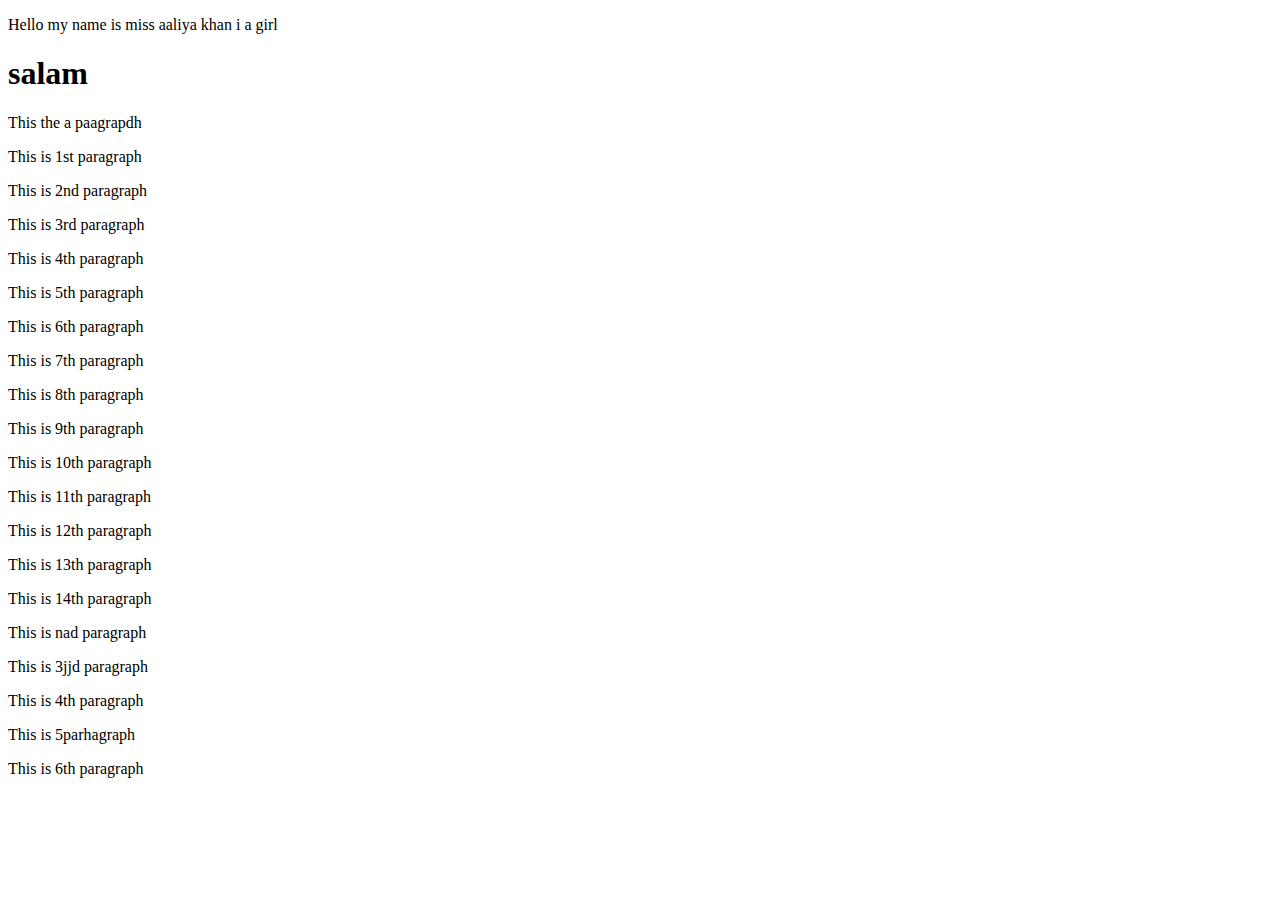
==== repo/r.html @ 0deda068 "co" ====
<!DOCTYPE html>
<html lang="en">
<head>
    <meta charset="UTF-8">
    <meta name="viewport" content="width=device-width, initial-scale=1.0">
    <title>Document</title>
</head>
<body>
    <div class="1">
        <p>Hello my  name is miss aaliya khan i a girl </p>
        <h1>salam</h1>
        <p>This the a paagrapdh</p>
<div class="h">
        <p>This is 1st paragraph</p>
        <p>This is  2nd paragraph</p>
        <p>This is  3rd paragraph</p>
        <p>This is  4th paragraph</p>
        <p>This is  5th paragraph</p>
        <p>This is  6th paragraph</p>
        <p>This is  7th paragraph</p>
        <p>This is  8th paragraph</p>
        <p>This is  9th paragraph</p>
        <p>This is  10th paragraph</p>
        <p>This is  11th paragraph</p>
        <p>This is  12th paragraph</p>
        <p>This is  13th paragraph</p>
        <p>This is  14th paragraph</p>
</div>
        <p>This is  nad paragraph</p>
        <p>This is  3jjd paragraph</p>
        <p>This is  4th paragraph</p>
        <p>This is  5parhagraph</p>
        <p>This is 6th paragraph</p>
    </div>
</body>
</html>
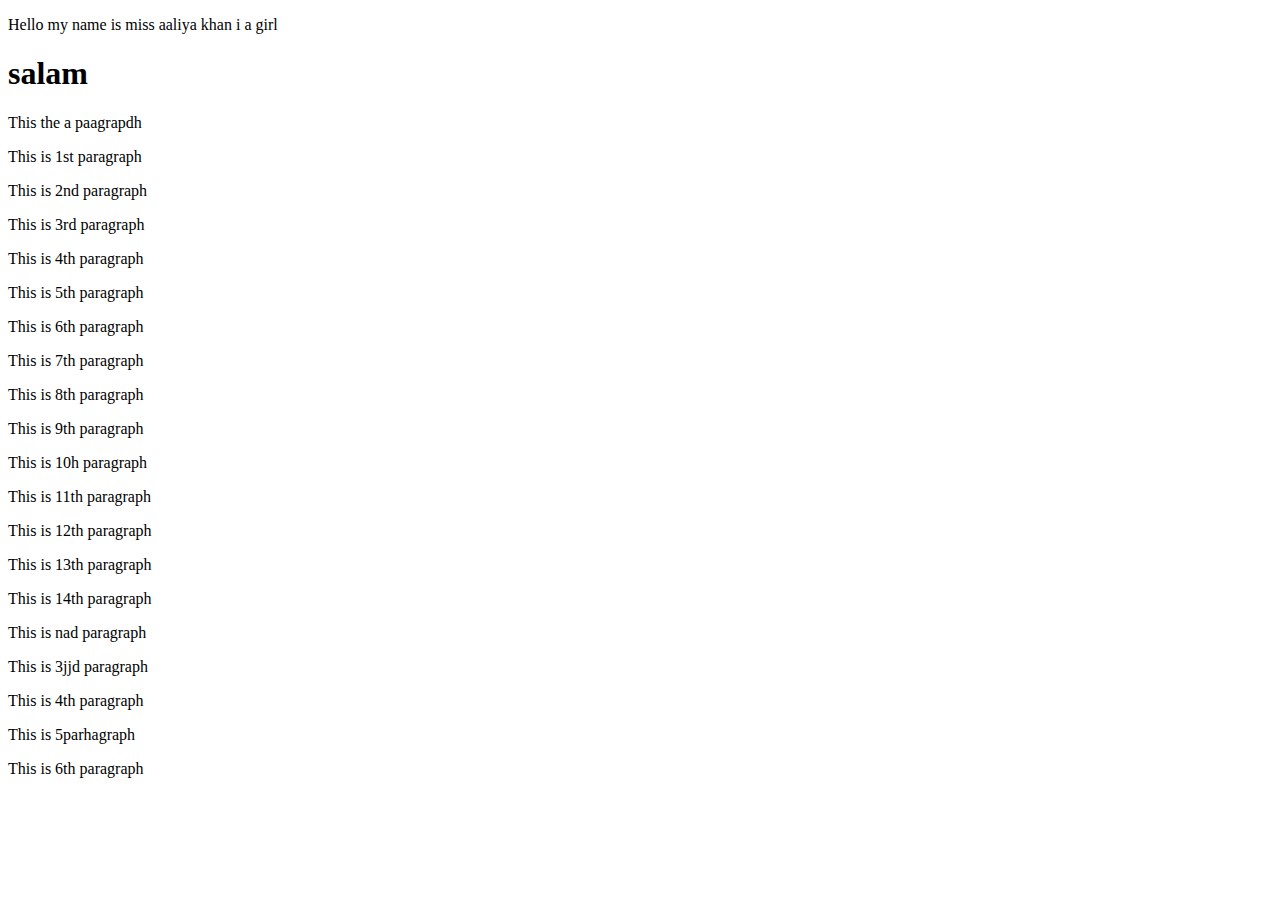
==== commit 52948e34: "commi" ====
--- a/repo/r.html
+++ b/repo/r.html
@@ -20,7 +20,7 @@
         <p>This is  7th paragraph</p>
         <p>This is  8th paragraph</p>
         <p>This is  9th paragraph</p>
-        <p>This is  10th paragraph</p>
+        <p>This is  10h paragraph</p>
         <p>This is  11th paragraph</p>
         <p>This is  12th paragraph</p>
         <p>This is  13th paragraph</p>
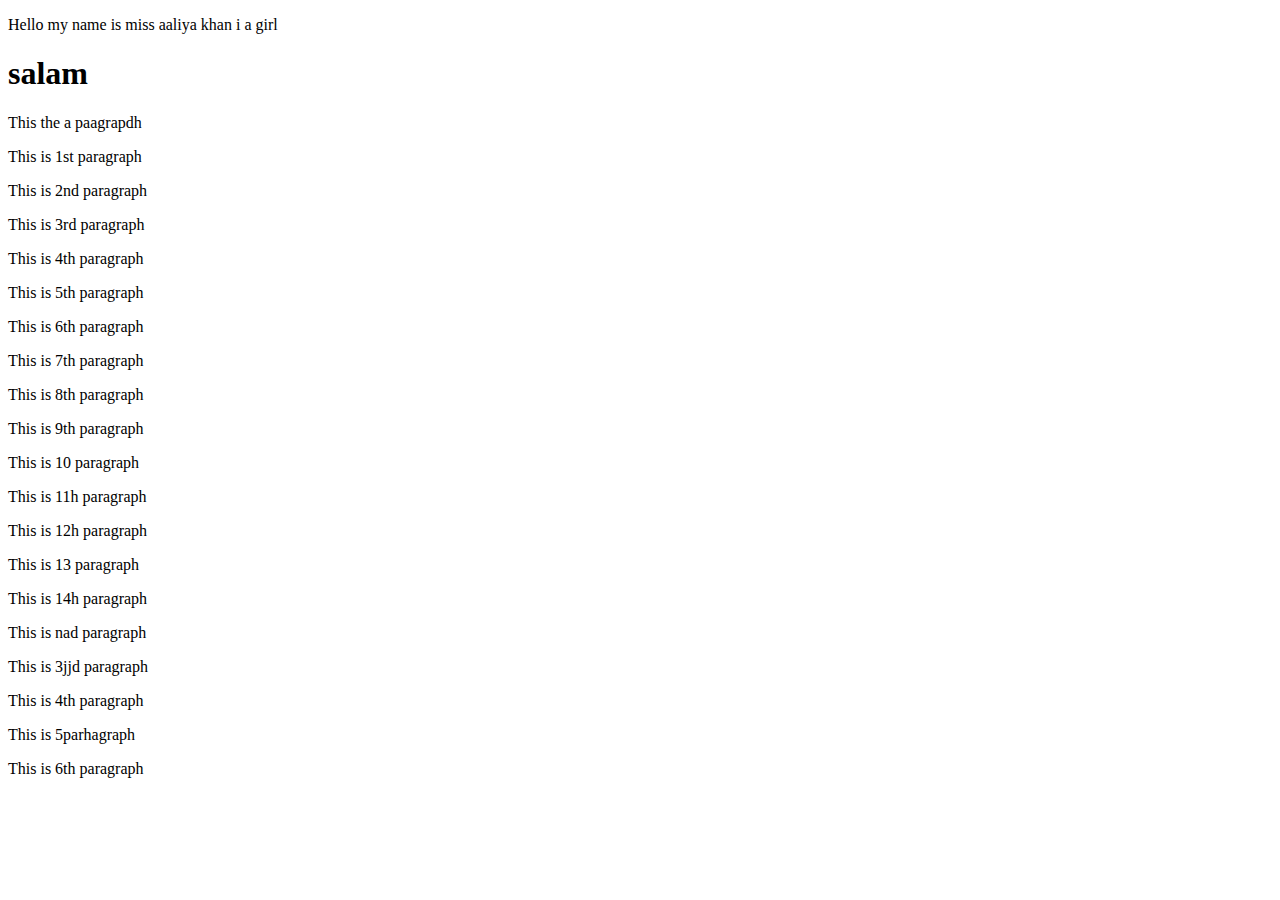
==== commit df9e5f29: "z" ====
--- a/repo/r.html
+++ b/repo/r.html
@@ -20,11 +20,11 @@
         <p>This is  7th paragraph</p>
         <p>This is  8th paragraph</p>
         <p>This is  9th paragraph</p>
-        <p>This is  10h paragraph</p>
-        <p>This is  11th paragraph</p>
-        <p>This is  12th paragraph</p>
-        <p>This is  13th paragraph</p>
-        <p>This is  14th paragraph</p>
+        <p>This is  10 paragraph</p>
+        <p>This is  11h paragraph</p>
+        <p>This is  12h paragraph</p>
+        <p>This is  13 paragraph</p>
+        <p>This is  14h paragraph</p>
 </div>
         <p>This is  nad paragraph</p>
         <p>This is  3jjd paragraph</p>
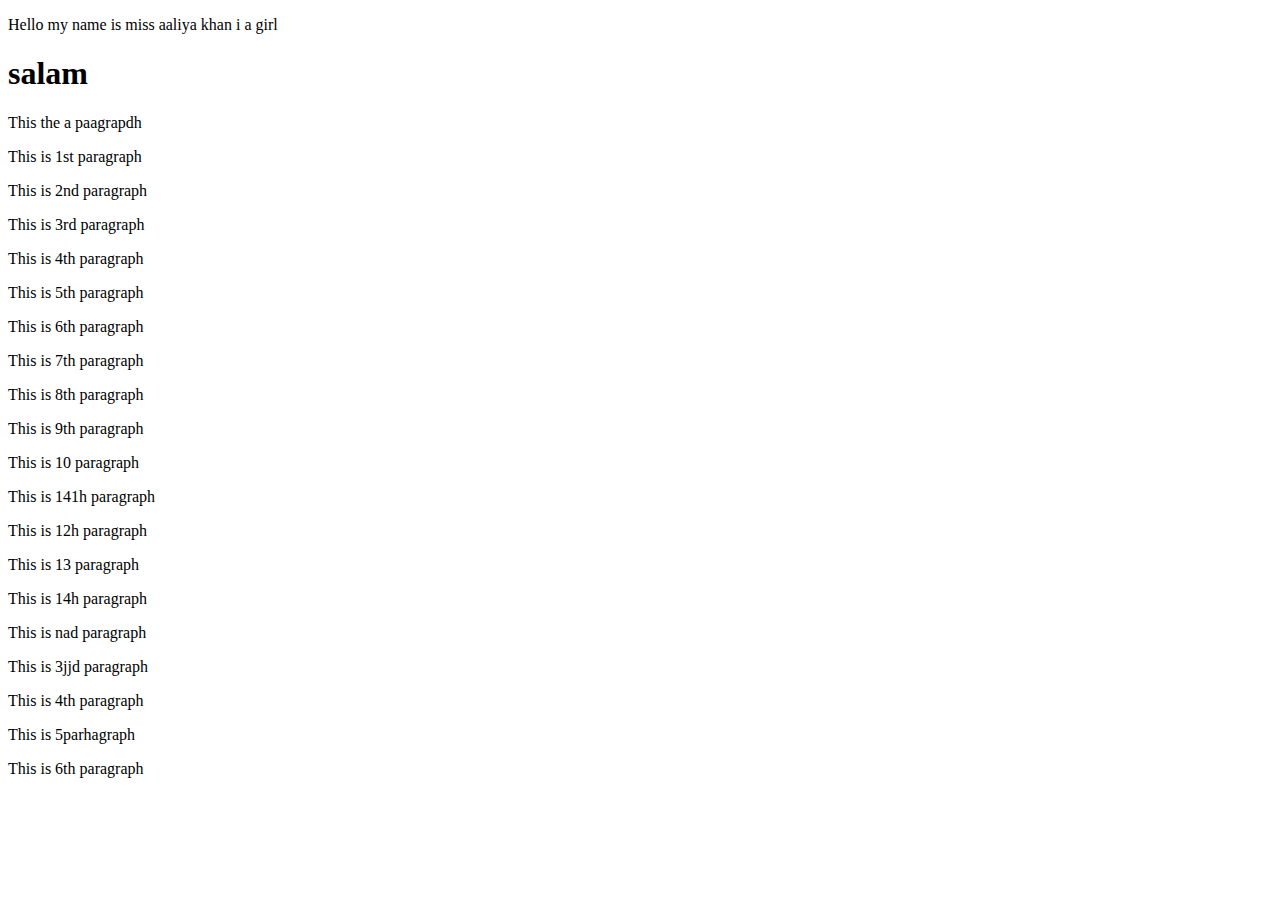
==== commit 4a8de28f: "j" ====
--- a/repo/r.html
+++ b/repo/r.html
@@ -21,7 +21,7 @@
         <p>This is  8th paragraph</p>
         <p>This is  9th paragraph</p>
         <p>This is  10 paragraph</p>
-        <p>This is  11h paragraph</p>
+        <p>This is  141h paragraph</p>
         <p>This is  12h paragraph</p>
         <p>This is  13 paragraph</p>
         <p>This is  14h paragraph</p>
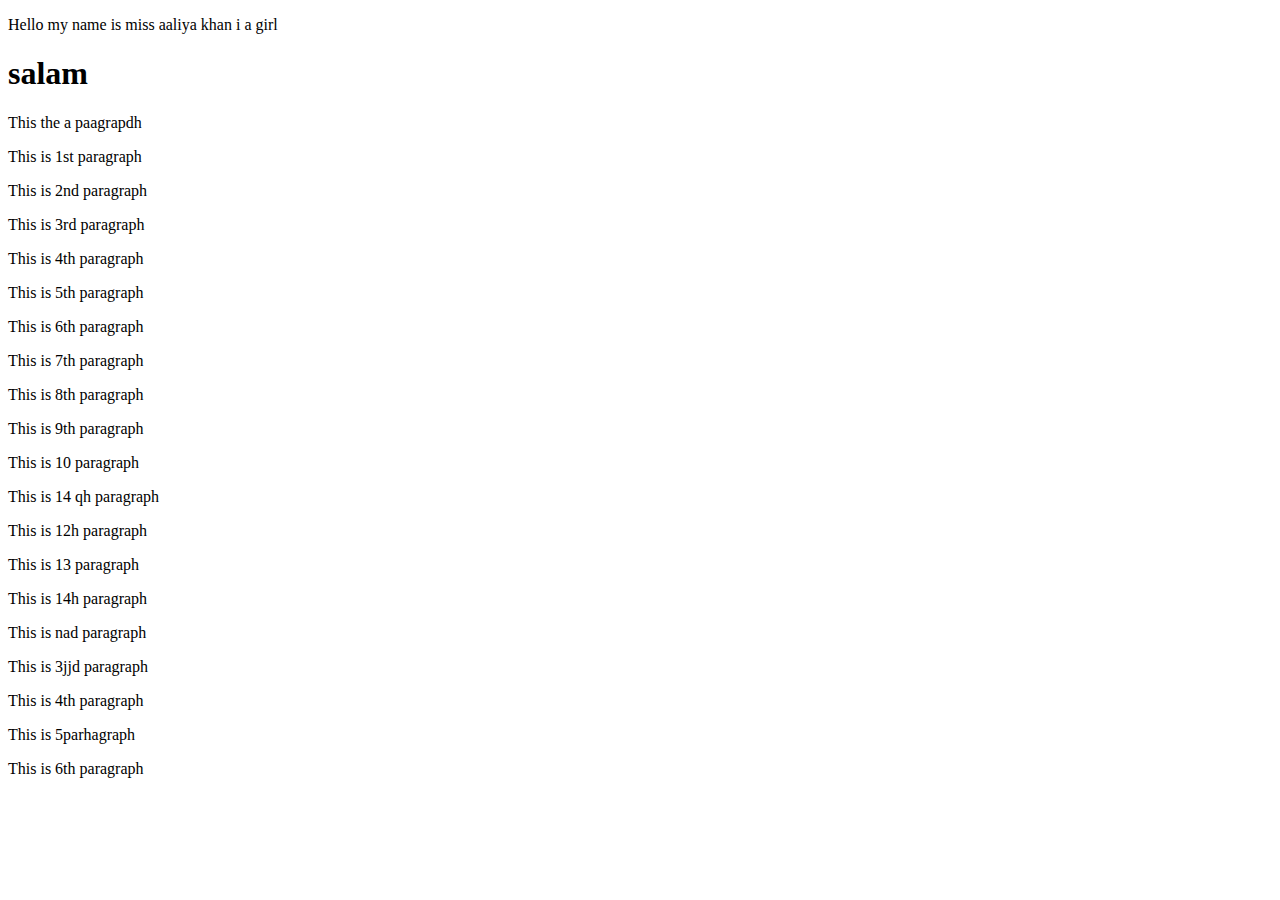
==== commit ead80ed1: "q" ====
--- a/repo/r.html
+++ b/repo/r.html
@@ -21,7 +21,7 @@
         <p>This is  8th paragraph</p>
         <p>This is  9th paragraph</p>
         <p>This is  10 paragraph</p>
-        <p>This is  141h paragraph</p>
+        <p>This is  14  qh paragraph</p>
         <p>This is  12h paragraph</p>
         <p>This is  13 paragraph</p>
         <p>This is  14h paragraph</p>
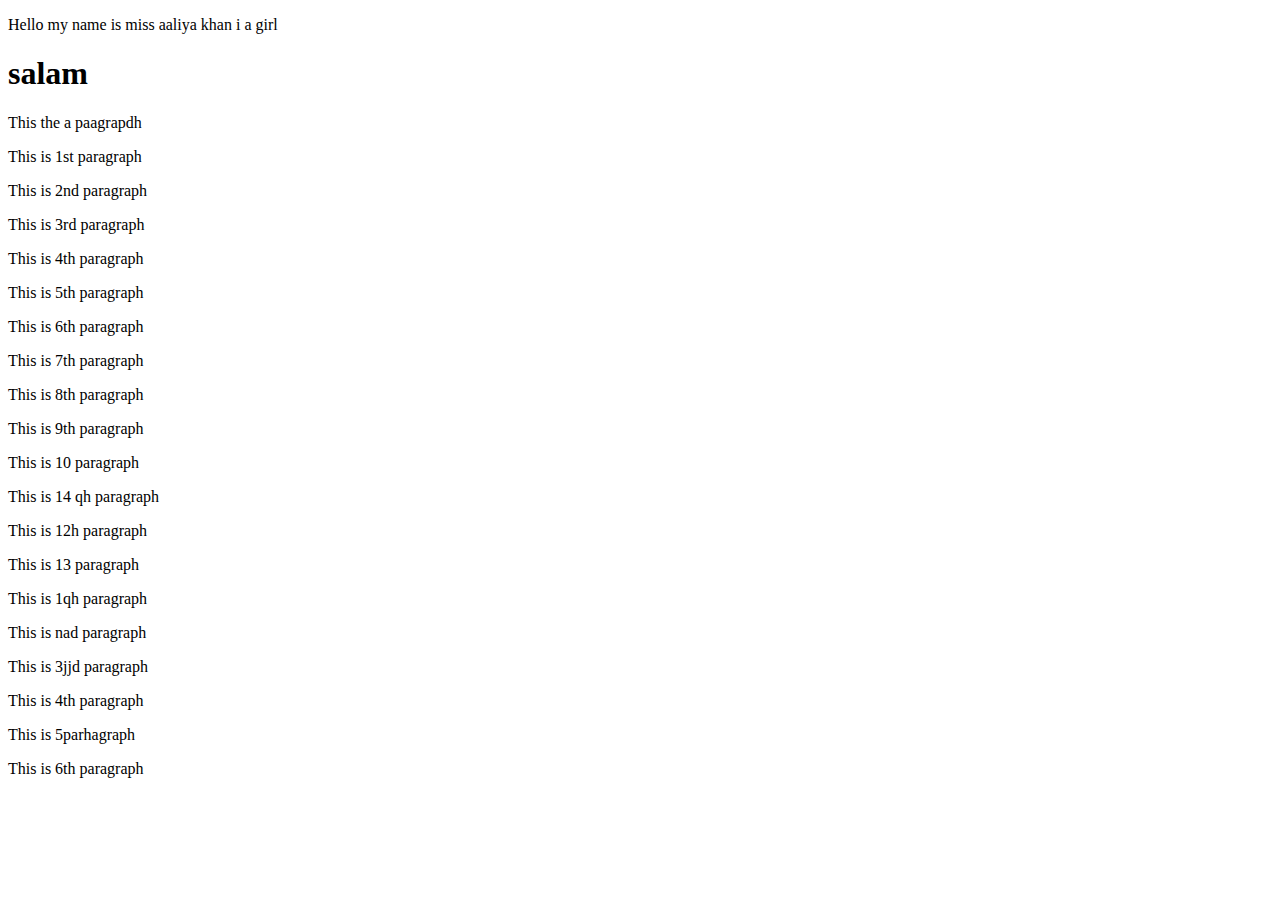
==== commit 278d905d: "qq" ====
--- a/repo/r.html
+++ b/repo/r.html
@@ -24,7 +24,7 @@
         <p>This is  14  qh paragraph</p>
         <p>This is  12h paragraph</p>
         <p>This is  13 paragraph</p>
-        <p>This is  14h paragraph</p>
+        <p>This is  1qh paragraph</p>
 </div>
         <p>This is  nad paragraph</p>
         <p>This is  3jjd paragraph</p>
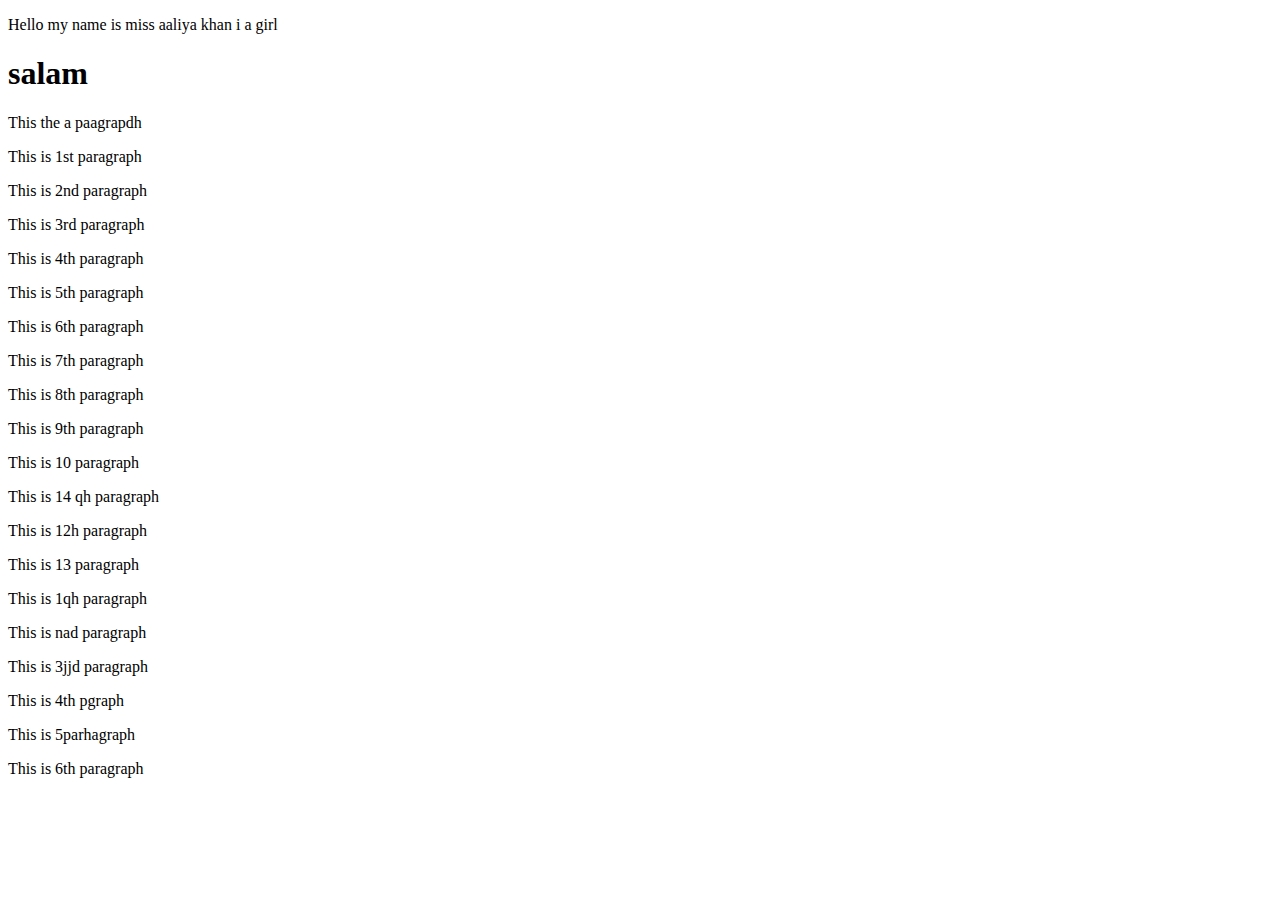
==== commit be0aceae: "zzz" ====
--- a/repo/r.html
+++ b/repo/r.html
@@ -28,7 +28,7 @@
 </div>
         <p>This is  nad paragraph</p>
         <p>This is  3jjd paragraph</p>
-        <p>This is  4th paragraph</p>
+        <p>This is  4th pgraph</p>
         <p>This is  5parhagraph</p>
         <p>This is 6th paragraph</p>
     </div>
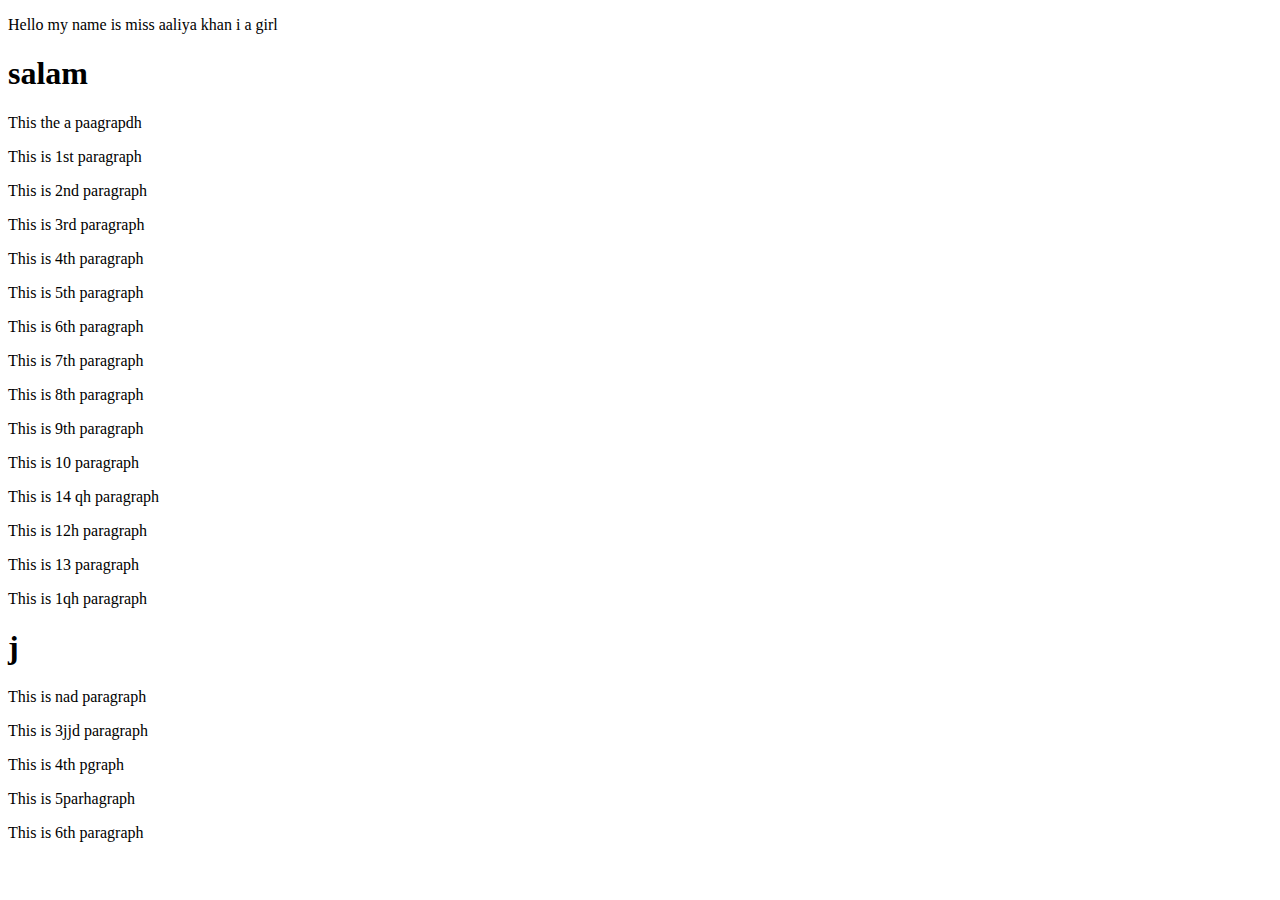
==== commit cb913b1c: "commit" ====
--- a/repo/r.html
+++ b/repo/r.html
@@ -26,6 +26,8 @@
         <p>This is  13 paragraph</p>
         <p>This is  1qh paragraph</p>
 </div>
+<h1>j</h1>
+
         <p>This is  nad paragraph</p>
         <p>This is  3jjd paragraph</p>
         <p>This is  4th pgraph</p>
